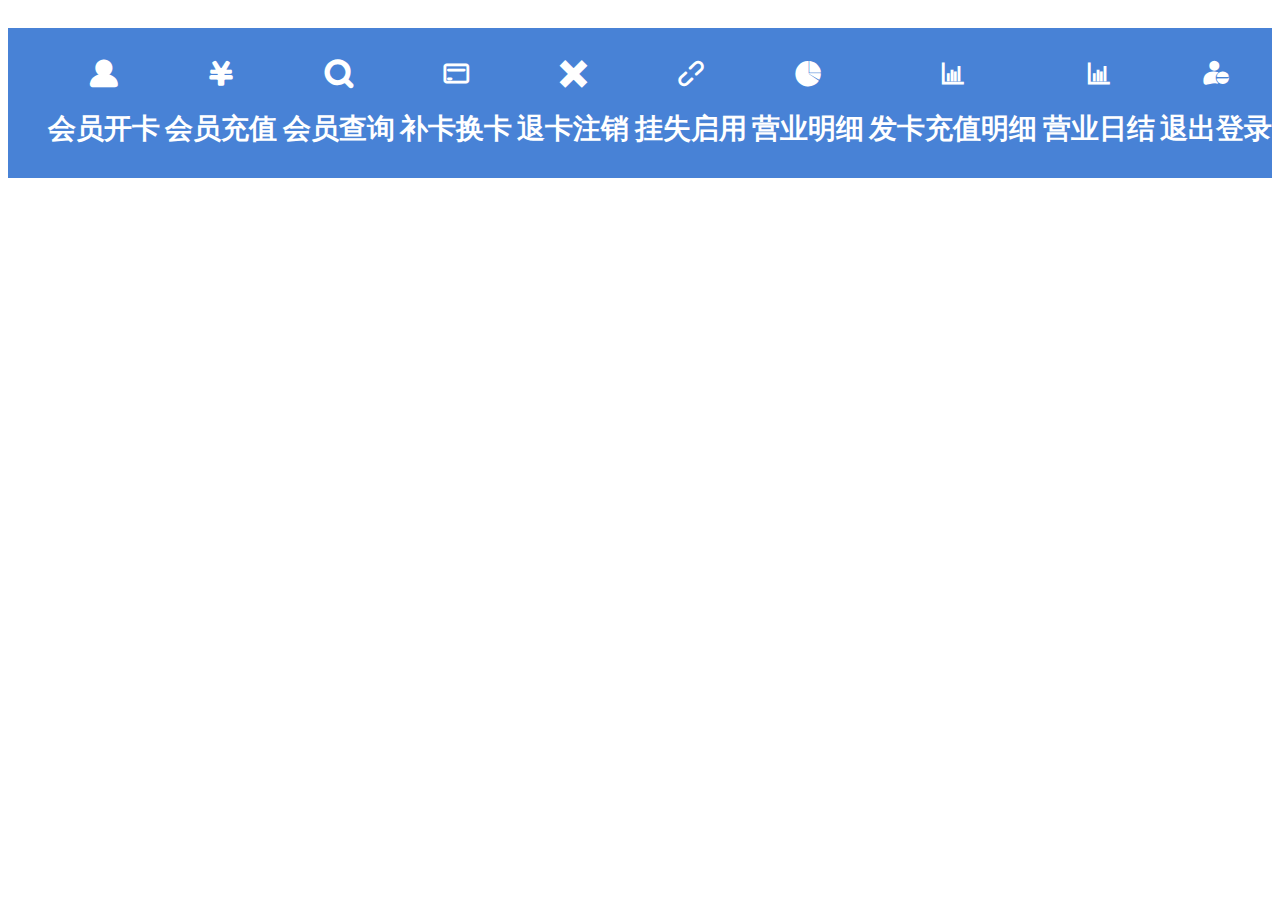
==== 03/index.html @ 8fe7d149 "one" ====
<!DOCTYPE html>
<html lang="en">
<head>
    <meta charset="UTF-8">
    <meta name="viewport" content="width=device-width, initial-scale=1.0">
    <meta http-equiv="X-UA-Compatible" content="ie=edge">
    <title>Document</title>
    <link rel="stylesheet" href="./icon/iconfont.css">
    <link rel="stylesheet" href="style.css">
</head>
<body>
    <div class="main">
        <ul class="list">
            <li class="nav0"><i class="iconfont">&#xe674;</i><span class="text">会员开卡</span></li>
            <li class="nav0"><i class="iconfont">&#xe60e;</i><span class="text">会员充值</span></li>
            <li class="nav0"><i class="iconfont">&#xe600;</i><span class="text">会员查询</span></li>
            <li class="nav0"><i class="iconfont">&#xe619;</i><span class="text">补卡换卡</span></li>
            <li class="nav0"><i class="iconfont">&#xe6cb;</i><span class="text">退卡注销</span></li>
            <li class="nav0"><i class="iconfont">&#xe6c1;</i><span class="text">挂失启用</span></li>
            <li class="nav0"><i class="iconfont">&#xe880;</i><span class="text">营业明细</span></li>
            <li class="nav0"><i class="iconfont">&#xe904;</i><span class="text">发卡充值明细</span></li>
            <li class="nav0"><i class="iconfont">&#xe904;</i><span class="text">营业日结</span></li>
            <li class="nav0"><i class="iconfont">&#xe707;</i><span class="text">退出登录</span></li>
        </ul>
    </div>
</body>
</html>
---- 03/icon/iconfont.css ----
@font-face {font-family: "iconfont";
  src: url('iconfont.eot?t=1570935284373'); /* IE9 */
  src: url('iconfont.eot?t=1570935284373#iefix') format('embedded-opentype'), /* IE6-IE8 */
  url('[data-uri]') format('woff2'),
  url('iconfont.woff?t=1570935284373') format('woff'),
  url('iconfont.ttf?t=1570935284373') format('truetype'), /* chrome, firefox, opera, Safari, Android, iOS 4.2+ */
  url('iconfont.svg?t=1570935284373#iconfont') format('svg'); /* iOS 4.1- */
}

.iconfont {
  font-family: "iconfont" !important;
  font-size: 16px;
  font-style: normal;
  -webkit-font-smoothing: antialiased;
  -moz-osx-font-smoothing: grayscale;
}

.icon-552cc60056679:before {
  content: "\e619";
}

.icon-rmb:before {
  content: "\e60e";
}

.icon-tiaoxingtu-xianxing:before {
  content: "\e904";
}

.icon-pie-chart:before {
  content: "\e880";
}

.icon-guashi:before {
  content: "\e6c1";
}

.icon-cha:before {
  content: "\e6cb";
}

.icon-secondsearch_accurate:before {
  content: "\e600";
}

.icon-dengchu:before {
  content: "\e707";
}

.icon-jurassic_broken-line:before {
  content: "\e6ad";
}

.icon-gerenzhongxin-zhongbeifen:before {
  content: "\e674";
}
---- 03/style.css ----
.main{
    width: 100%;
    background-color: #4882d6;
}
.main .list{
    font-weight: bolder;
    font-size: 28px;
    height: 150px;
    list-style: none;
    display: flex;
    justify-content: space-between;
    color: white;
}
.main .list .nav0{
    display: flex;
    flex-direction: column;
    justify-content: center;
    align-items: center;
}
.main .list .nav0 .iconfont{
    font-size: 28px;
    margin-bottom: 20px;
}
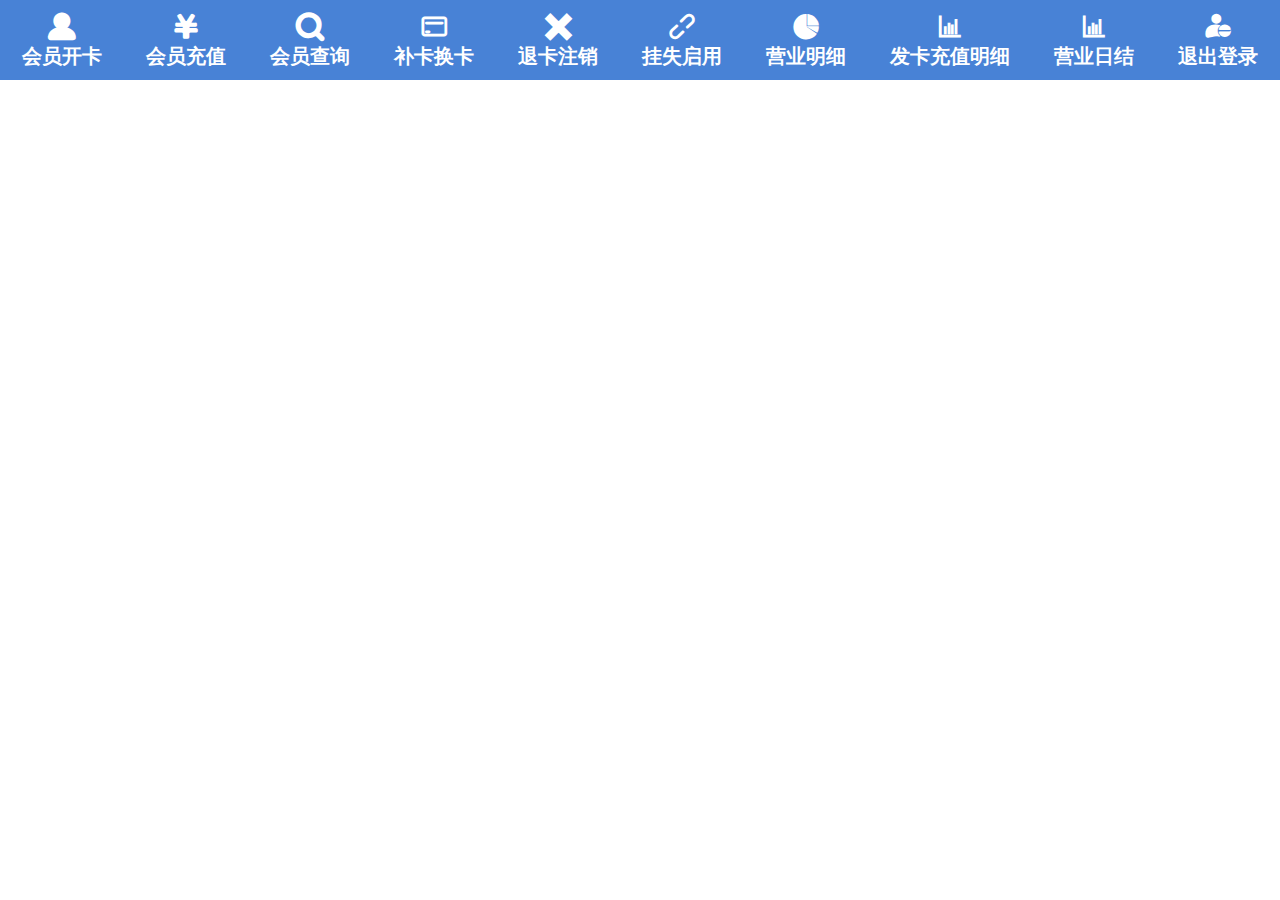
==== commit b588d232: "two" ====
--- a/03/index.html
+++ b/03/index.html
@@ -11,16 +11,16 @@
 <body>
     <div class="main">
         <ul class="list">
-            <li class="nav0"><i class="iconfont">&#xe674;</i><span class="text">会员开卡</span></li>
-            <li class="nav0"><i class="iconfont">&#xe60e;</i><span class="text">会员充值</span></li>
-            <li class="nav0"><i class="iconfont">&#xe600;</i><span class="text">会员查询</span></li>
-            <li class="nav0"><i class="iconfont">&#xe619;</i><span class="text">补卡换卡</span></li>
-            <li class="nav0"><i class="iconfont">&#xe6cb;</i><span class="text">退卡注销</span></li>
-            <li class="nav0"><i class="iconfont">&#xe6c1;</i><span class="text">挂失启用</span></li>
-            <li class="nav0"><i class="iconfont">&#xe880;</i><span class="text">营业明细</span></li>
-            <li class="nav0"><i class="iconfont">&#xe904;</i><span class="text">发卡充值明细</span></li>
-            <li class="nav0"><i class="iconfont">&#xe904;</i><span class="text">营业日结</span></li>
-            <li class="nav0"><i class="iconfont">&#xe707;</i><span class="text">退出登录</span></li>
+            <li class="nav"><i class="iconfont">&#xe674;</i><span class="text">会员开卡</span></li>
+            <li class="nav"><i class="iconfont">&#xe60e;</i><span class="text">会员充值</span></li>
+            <li class="nav"><i class="iconfont">&#xe600;</i><span class="text">会员查询</span></li>
+            <li class="nav"><i class="iconfont">&#xe619;</i><span class="text">补卡换卡</span></li>
+            <li class="nav"><i class="iconfont">&#xe6cb;</i><span class="text">退卡注销</span></li>
+            <li class="nav"><i class="iconfont">&#xe6c1;</i><span class="text">挂失启用</span></li>
+            <li class="nav"><i class="iconfont">&#xe880;</i><span class="text">营业明细</span></li>
+            <li class="nav"><i class="iconfont">&#xe904;</i><span class="text">发卡充值明细</span></li>
+            <li class="nav"><i class="iconfont">&#xe904;</i><span class="text">营业日结</span></li>
+            <li class="nav"><i class="iconfont">&#xe707;</i><span class="text">退出登录</span></li>
         </ul>
     </div>
 </body>
--- a/03/style.css
+++ b/03/style.css
@@ -1,23 +1,28 @@
+*{
+    padding: 0;
+    margin: 0;
+}
 .main{
+    min-width: 1000px;
     width: 100%;
     background-color: #4882d6;
 }
 .main .list{
     font-weight: bolder;
-    font-size: 28px;
-    height: 150px;
+    font-size: 20px;
+    height: 80px;
     list-style: none;
     display: flex;
     justify-content: space-between;
     color: white;
 }
-.main .list .nav0{
+.main .list .nav{
+    flex-grow: 1;
     display: flex;
     flex-direction: column;
     justify-content: center;
     align-items: center;
 }
-.main .list .nav0 .iconfont{
+.main .list .nav .iconfont{
     font-size: 28px;
-    margin-bottom: 20px;
 }
